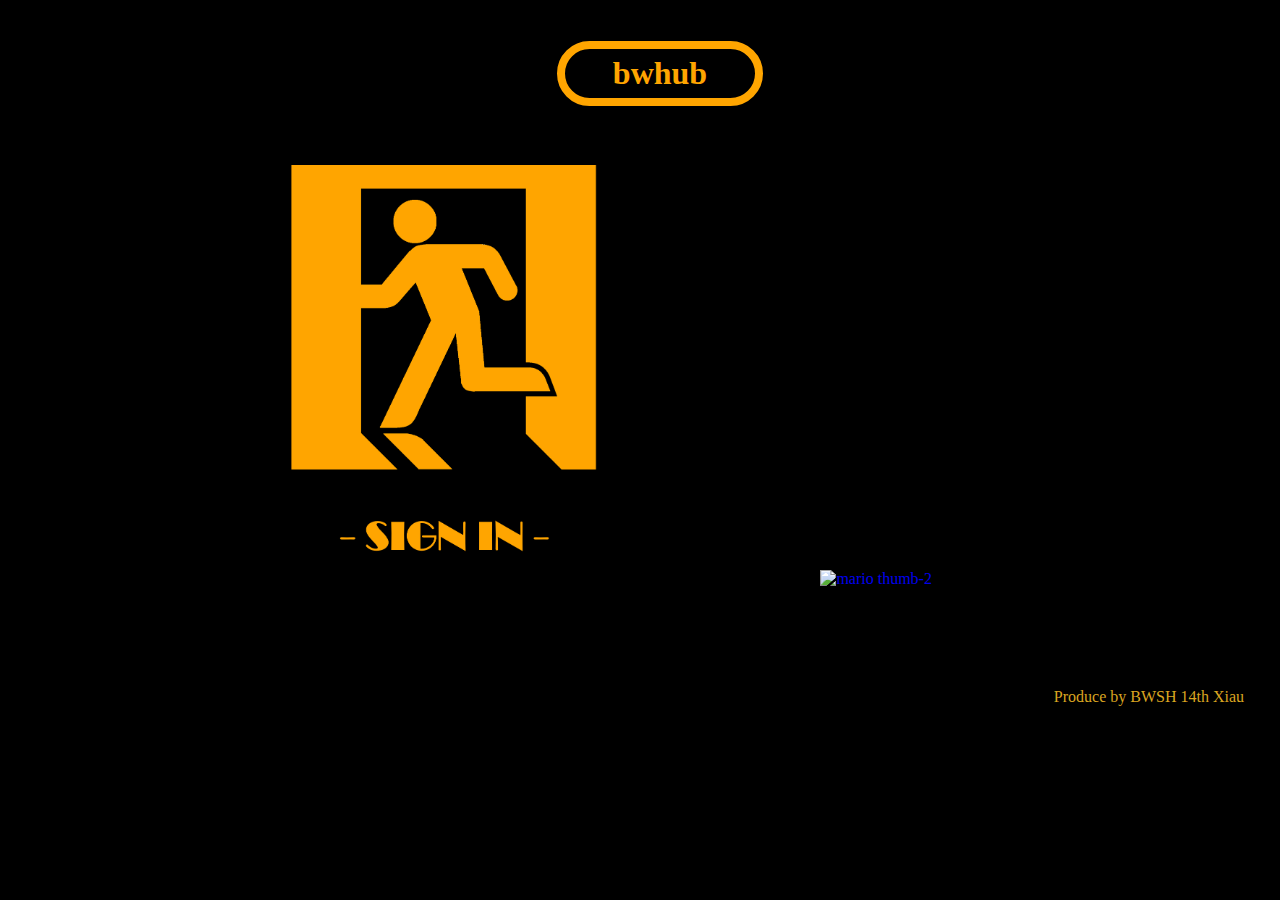
==== index.html @ e3027a86 "Add files via upload" ====
<!DOCTYPE html>
<head>
    
    <link rel="stylesheet" href="style.css">
</head>
<body>

    <header>
        
        <h1>   bwhub   </h1>
    </header>
    
    <h1>周胖子</h1>
    <ul class="images">
        <a href="https://www.google.com.tw/?hl=zh_TW"><li><img src="img/l-final.png" alt="mario thumb-1"></li></a>
        <a href="https://www.google.com.tw/?hl=zh_TW"><li><img src="img\r-final.PNG" alt="mario thumb-2"></li></a>
        

    </ul>
    <p  >Produce by BWSH 14th Xiau</p>
    
</body>
---- style.css ----
/*.images img{
    width: 40%;
}*/


body{
    background-color:black;
}

p{
    margin: 28px;
    position: relative;
    text-align: right;
    color: goldenrod;
    font-family: ;
}
header{
    background-color:black;
    position: fixed;
    padding: 20px;
    text-align: center;
    width: 100%;
    z-index: 1;
    top: 0;
    left: 0;
}
header h1{
    
    color: orange;
    border: 8px solid orange;
    padding: 6px 48px;
    display: inline-block;
    border-radius: 36px;
}



    /*
.images li{
    display: inline-block;
    width: 40%;
    margin: 20px 5%;
}

.images li p{
    width: 100%;

}*/
/*
p{
    font-size: 1000%;
}

*/
.images{
    text-align: center ;
    margin: 80px 0;
    white-space: nowrap;
}

.images li{
    display: inline-block;
    width: 25%;
    margin: 20px 5%;
}

.images li img{
    width: 100%;;
}
.images li:hover{
    position: relative;
    top: -4px;
}
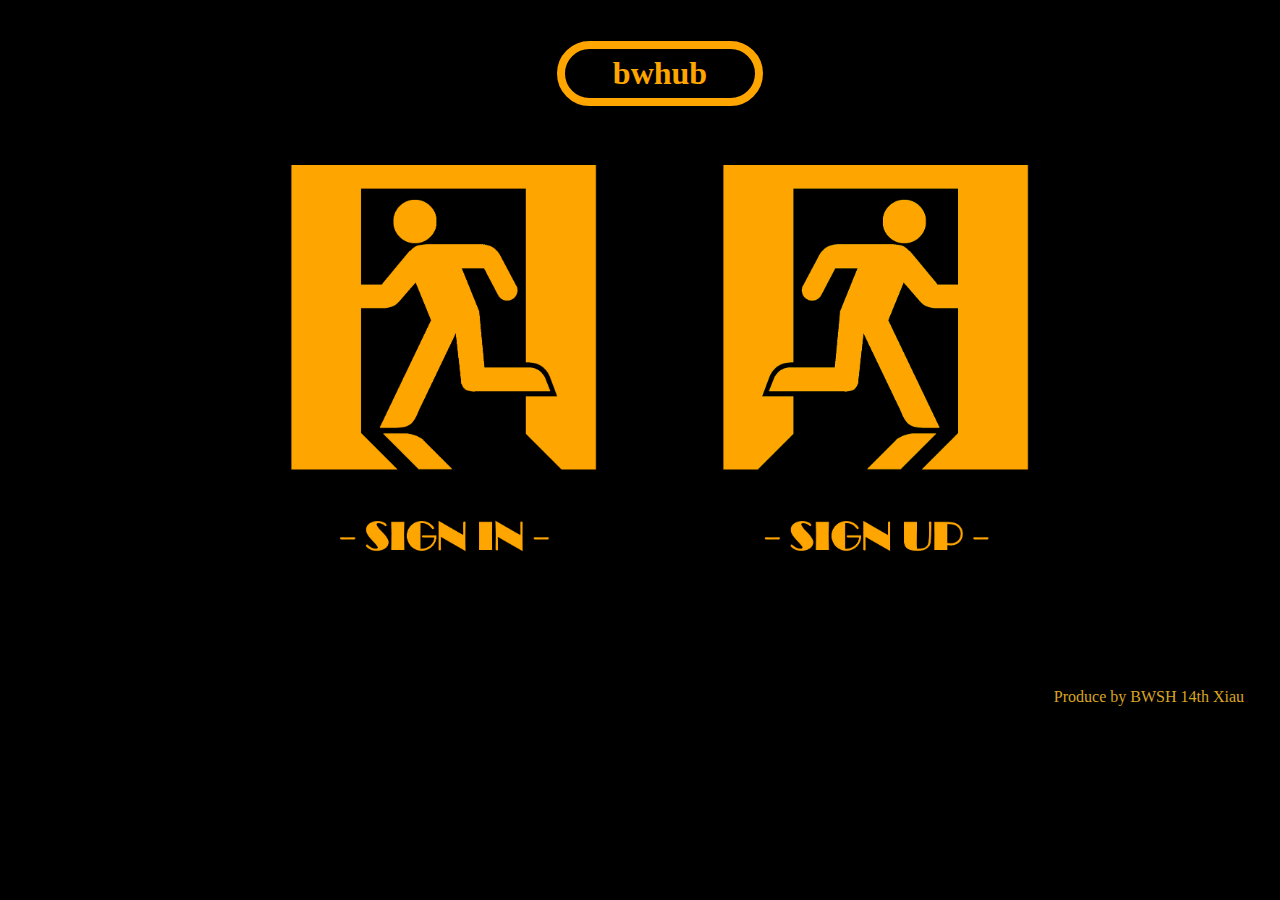
==== commit 48e9defe: "Update index.html" ====
--- a/index.html
+++ b/index.html
@@ -13,10 +13,10 @@
     <h1>周胖子</h1>
     <ul class="images">
         <a href="https://www.google.com.tw/?hl=zh_TW"><li><img src="img/l-final.png" alt="mario thumb-1"></li></a>
-        <a href="https://www.google.com.tw/?hl=zh_TW"><li><img src="img\r-final.PNG" alt="mario thumb-2"></li></a>
+        <a href="https://www.google.com.tw/?hl=zh_TW"><li><img src="img\r-final.png" alt="mario thumb-2"></li></a>
         
 
     </ul>
     <p  >Produce by BWSH 14th Xiau</p>
     
-</body>+</body>
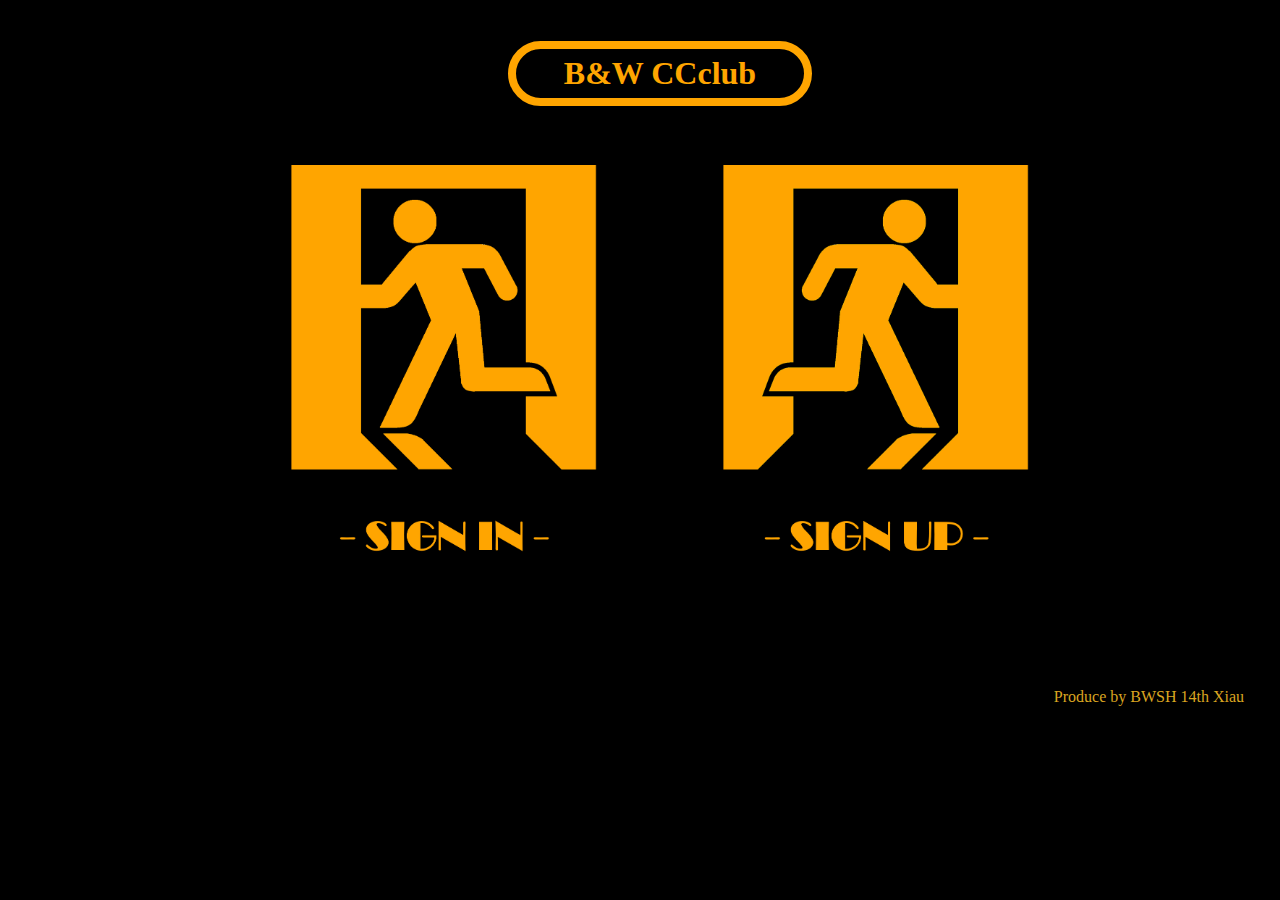
==== commit 0919ba70: "Update index.html" ====
--- a/index.html
+++ b/index.html
@@ -7,13 +7,13 @@
 
     <header>
         
-        <h1>   bwhub   </h1>
+        <h1>   B&W CCclub   </h1>
     </header>
     
     <h1>周胖子</h1>
     <ul class="images">
-        <a href="https://www.google.com.tw/?hl=zh_TW"><li><img src="img/l-final.png" alt="mario thumb-1"></li></a>
-        <a href="https://www.google.com.tw/?hl=zh_TW"><li><img src="img\r-final.png" alt="mario thumb-2"></li></a>
+        <a href="https://hades-679.github.io/sign-in"><li><img src="img/l-final.png" alt="sign-in"></li></a>
+        <a href="https://hades-679.github.io/sign-up"><li><img src="img\r-final.png" alt="sign-up"></li></a>
         
 
     </ul>
